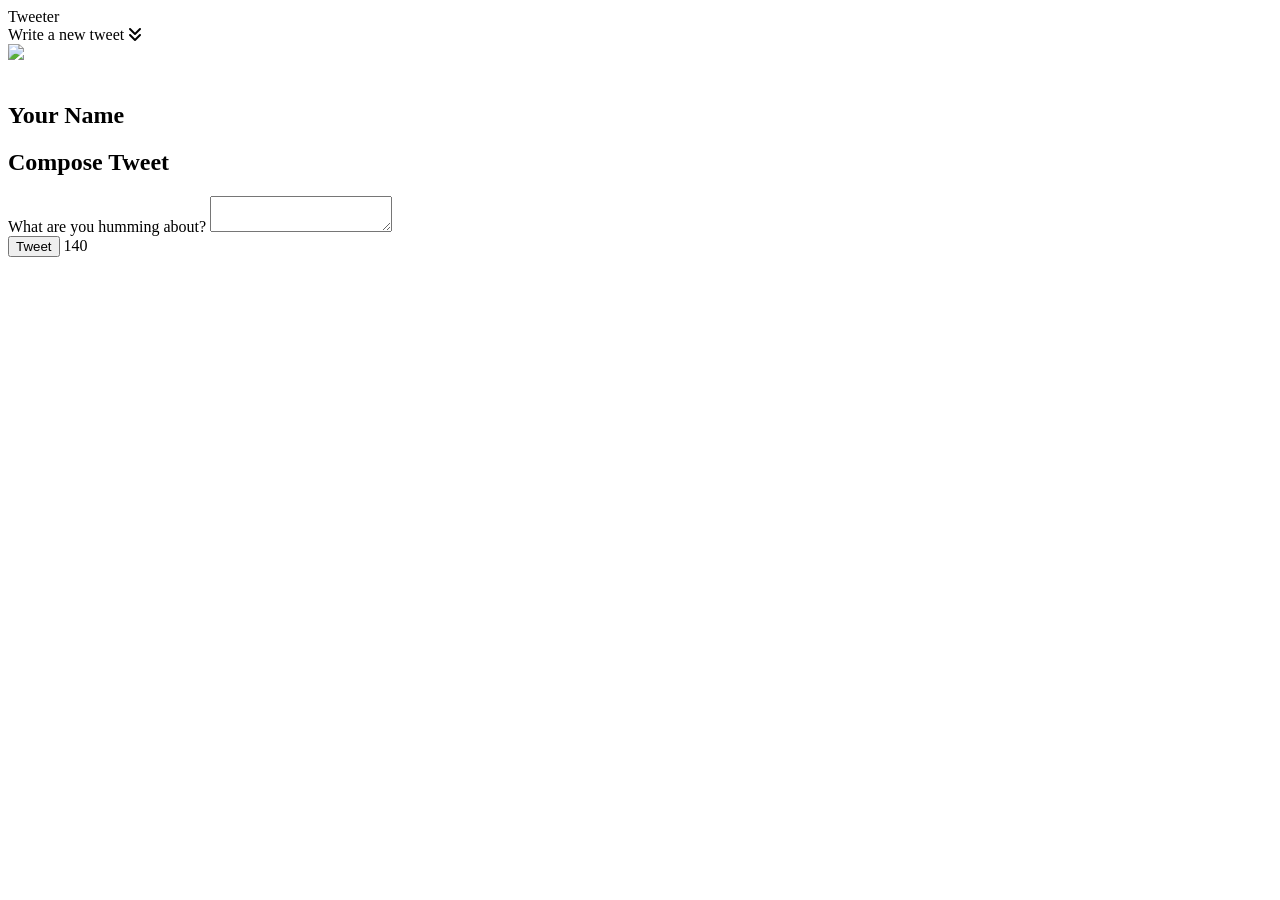
==== public/index.html @ 4f30349e "initial commmit" ====
<!DOCTYPE html>
<html lang="en">

<head>
  <!-- Meta Information -->
  <title>Tweeter - Home Page</title>

  <!-- External CSS -->
  <link rel="stylesheet" href="https://cdnjs.cloudflare.com/ajax/libs/normalize/8.0.1/normalize.min.css"
    type="text/css" />
  <link rel="preconnect" href="https://fonts.googleapis.com">
  <link rel="preconnect" href="https://fonts.gstatic.com" crossorigin>
  <link
    href="https://fonts.googleapis.com/css2?family=Bungee&family=Source+Sans+Pro:ital,wght@0,300;0,600;1,300;1,600&display=swap"
    rel="stylesheet">
  <link rel="stylesheet" href="https://cdnjs.cloudflare.com/ajax/libs/font-awesome/6.4.0/css/all.min.css"
    integrity="sha512-iecdLmaskl7CVkqkXNQ/ZH/XLlvWZOJyj7Yy7tcenmpD1ypASozpmT/E0iPtmFIB46ZmdtAc9eNBvH0H/ZpiBw=="
    crossorigin="anonymous" referrerpolicy="no-referrer" />
  <!-- App CSS -->
  <link rel="stylesheet" href="/styles/layout.css" type="text/css" />
  <link rel="stylesheet" href="/styles/nav.css" type="text/css" />
  <link rel="stylesheet" href="/styles/header.css" type="text/css" />

  <!-- External JS -->
  <script src="https://ajax.googleapis.com/ajax/libs/jquery/3.4.1/jquery.min.js"></script>

  <!-- App JS -->
  <script type="text/javascript" src="/scripts/client.js"></script>
</head>

<body>
  <!-- Top nav bar (fixed) -->
  <nav>
    <span class="logo">Tweeter</span>
    <div class="right-content">
      <span class="new-tweet">Write a new tweet</span>
      <i class="fas fa-angles-down"></i>
    </div>
  </nav>
  <header>
    <div class="avatar">
      <img src="/images/profile-hex.png">
    </div>
    <br>
    <div>
      <h2 class="name">Your Name</h2>
    </div>
  </header>
  <!-- Page-specific (main) content here -->
  <main class="container">

    <section class="new-tweet">
      <h2>Compose Tweet</h2>
      <form>
        <label for="tweet-text">What are you humming about?</label>
        <textarea name="text" id="tweet-text"></textarea>
        <div>
          <button type="submit">Tweet</button>
          <output name="counter" class="counter" for="tweet-text">140</output>
        </div>
      </form>
    </section>

  </main>


  </main>
</body>

</html>
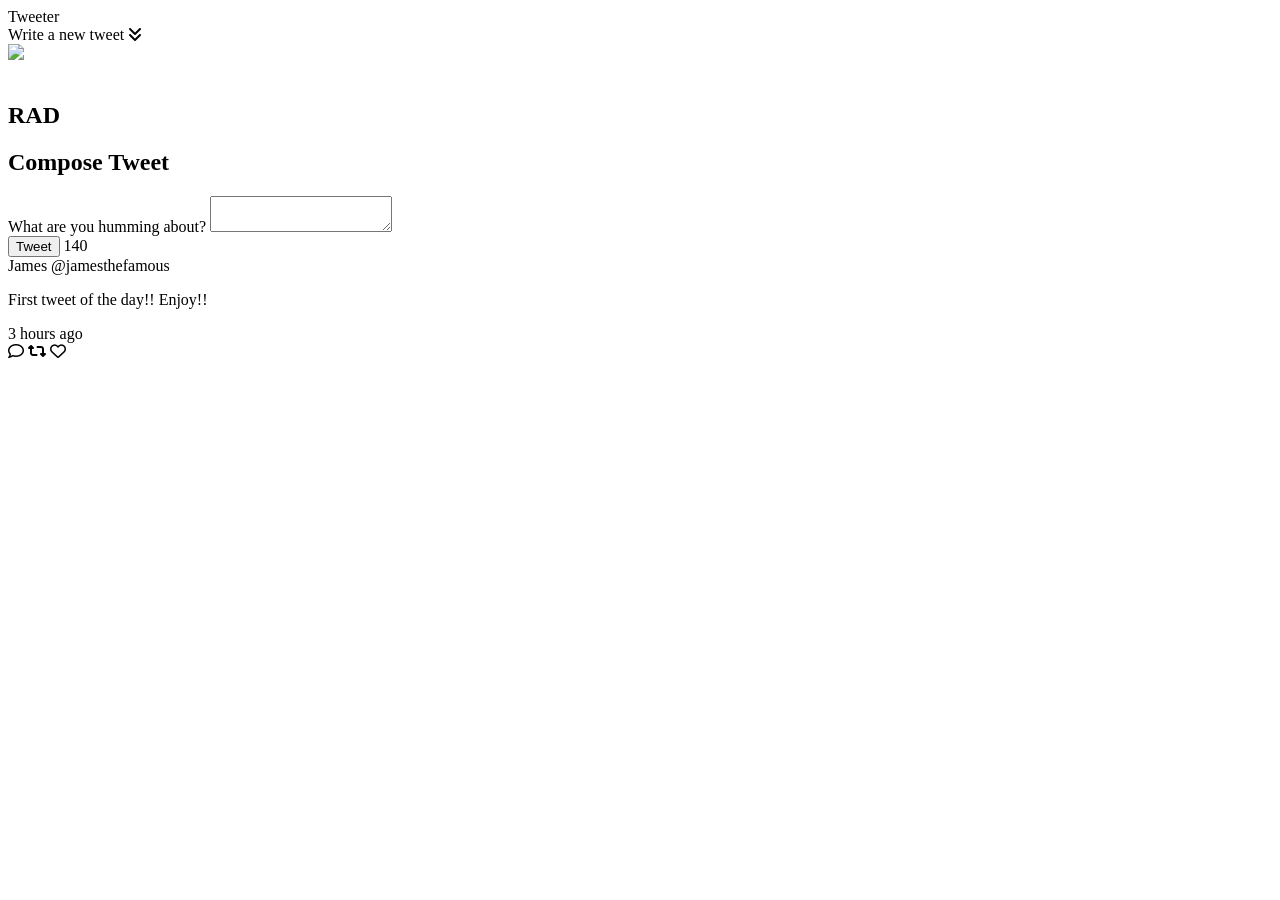
==== commit eaa93c27: "created new tweet section" ====
--- a/public/index.html
+++ b/public/index.html
@@ -20,12 +20,15 @@
   <link rel="stylesheet" href="/styles/layout.css" type="text/css" />
   <link rel="stylesheet" href="/styles/nav.css" type="text/css" />
   <link rel="stylesheet" href="/styles/header.css" type="text/css" />
+  <link rel="stylesheet" href="/styles/new-tweet.css" type="text/css" />
 
   <!-- External JS -->
   <script src="https://ajax.googleapis.com/ajax/libs/jquery/3.4.1/jquery.min.js"></script>
 
   <!-- App JS -->
   <script type="text/javascript" src="/scripts/client.js"></script>
+
+
 </head>
 
 <body>
@@ -38,20 +41,20 @@
     </div>
   </nav>
   <header>
-    <div class="avatar">
+    <div class="avatar1">
       <img src="/images/profile-hex.png">
     </div>
     <br>
     <div>
-      <h2 class="name">Your Name</h2>
+      <h2 class="name">RAD</h2>
     </div>
   </header>
   <!-- Page-specific (main) content here -->
-  <main class="container">
+  <main class="container1">
 
     <section class="new-tweet">
       <h2>Compose Tweet</h2>
-      <form>
+      <form action="/tweets" method="POST">
         <label for="tweet-text">What are you humming about?</label>
         <textarea name="text" id="tweet-text"></textarea>
         <div>
@@ -61,10 +64,32 @@
       </form>
     </section>
 
-  </main>
+    <main class="container2">
+      <article class="tweet">
+        <header>
+          <div>
+            <div class="tweet-info"></div>
+            <span class="avatar"></span>
+            <span class="name">James</span>
+            <span class="username">@jamesthefamous</span>
 
+          </div>
+          <div class="tweet-content">
+            <p class="tweet-text"> First tweet of the day!! Enjoy!! </p>
+          </div>
+        </header>
+        <footer>
+          <span class="timestamp">3 hours ago</span>
+          <div class="actions">
+            <i class="far fa-comment"></i>
+            <i class="fas fa-retweet"></i>
+            <i class="far fa-heart"></i>
+          </div>
+        </footer>
+      </article>
+    </main>
 
-  </main>
+    <script src="scripts/composer-char-counter.js"></script>
 </body>
 
 </html>
